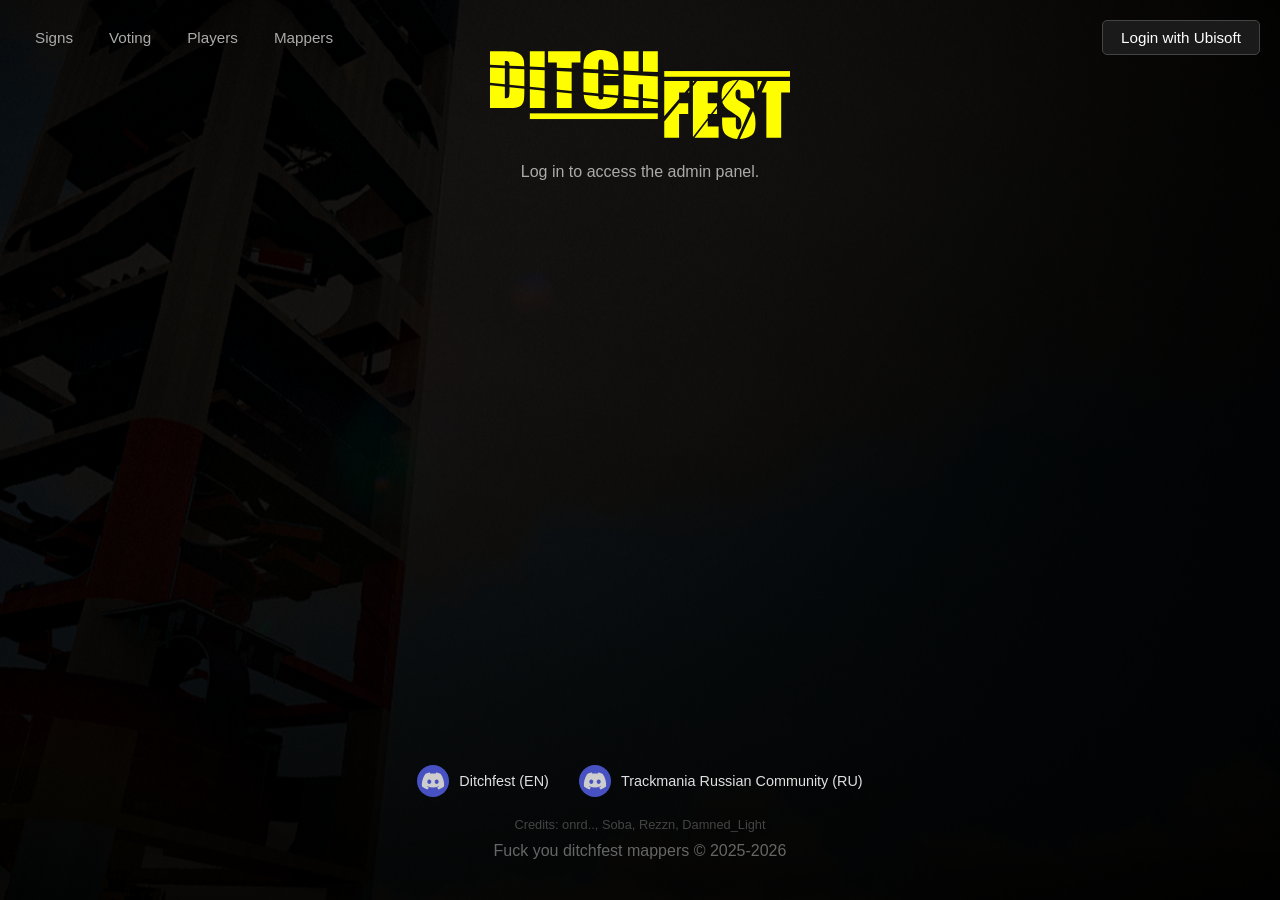
==== admin.html @ 95cf868f "Added admin panel with user management and role-based access control." ====
<!DOCTYPE html>
<html lang="en">

<head>
        <meta charset="UTF-8">
        <meta name="viewport" content="width=device-width, initial-scale=1.0">
        <title>Admin — Ditchfest Signs</title>
        <link rel="stylesheet" href="./css/style.css">
</head>

<body>
        <div class="content-wrapper">
                <nav class="nav-bar">
                        <a href="index.html" class="nav-link">Signs</a>
                        <a href="voting.html" class="nav-link">Voting</a>
                        <a href="top-players.html" class="nav-link">Players</a>
                        <a href="top-mappers.html" class="nav-link">Mappers</a>
                </nav>
                <div class="auth-bar" id="auth-bar"></div>
                <div class="logo-container">
                        <a href="index.html">
                                <img src="res/DitchFest_logo.svg" alt="Ditchfest Signs" class="main-logo">
                        </a>
                </div>

                <div id="admin-root"></div>
        </div>

        <footer>
                <div class="discord-links">
                        <a href="https://discord.gg/VWaTmrXmh5" target="_blank" class="discord-link-item">
                                <img src="res/discord-sign-logo.svg" alt="Ditchfest" class="discord-icon">
                                <span>Ditchfest (EN)</span>
                        </a>
                        <a href="https://discord.gg/TaPZBp7mTS" target="_blank" class="discord-link-item">
                                <img src="res/discord-sign-logo.svg" alt="Trackmania Russian Community" class="discord-icon">
                                <span>Trackmania Russian Community (RU)</span>
                        </a>
                </div>
                <p class="developer-info">Credits: onrd.., Soba, Rezzn, Damned_Light</p>
                <div class="copyright">
                        Fuck you ditchfest mappers &copy; 2025-2026
                </div>
        </footer>
        <script src="./js/auth.js"></script>
        <script src="./js/admin.js"></script>
</body>

</html>
---- css/style.css ----
body {
    font-family: Arial, sans-serif;
    margin: 0;
    padding: 0;
    color: #e0e0e0;
    background-color: #1a1a1a;
    display: flex;
    flex-direction: column;
    min-height: 100vh;
}

.content-wrapper {
    flex: 1;
    padding: 20px;
}

body::before {
    content: "";
    position: fixed;
    top: 0;
    left: 0;
    width: 100%;
    height: 100%;
    background: linear-gradient(rgba(0, 0, 0, 0.9), rgba(0, 0, 0, 0.9)), url('../res/bckgr2.png') no-repeat center center;
    background-size: cover;
    filter: blur(0px);
    z-index: -1;
    transform: scale(1.25) translate(var(--bg-x, 0), var(--bg-y, 0));
    transition: transform 0.1s ease-out; /* Плавность движения */
    pointer-events: none;
}

.nav-bar {
    position: absolute;
    top: 20px;
    left: 20px;
    display: flex;
    flex-wrap: wrap;
    align-items: center;
    gap: 6px;
    z-index: 10;
}

.nav-link {
    color: #aaaaaa;
    text-decoration: none;
    font-size: 0.95rem;
    padding: 8px 14px;
    border: 1px solid transparent;
    border-radius: 5px;
    transition: color 0.15s, border-color 0.15s;
}

.nav-link:hover {
    color: #fff;
}

.nav-link.active {
    color: #fff;
    background: #1a1a1a;
    border: 1px solid #444;
}

.page-placeholder {
    text-align: center;
    margin: 80px auto;
}

.page-title {
    color: #fff;
    font-size: 2rem;
    margin-bottom: 10px;
}

.auth-bar {
    position: absolute;
    top: 20px;
    right: 20px;
    display: flex;
    align-items: center;
    gap: 12px;
    z-index: 10;
}

/* On narrow screens, let the two corner bars flow normally instead of
   overlapping in the top corners. */
@media (max-width: 760px) {
    .nav-bar,
    .auth-bar {
        position: static;
        justify-content: center;
        margin: 0 auto;
    }

    .auth-bar {
        margin-top: 10px;
    }
}

.auth-user {
    color: #e0e0e0;
    font-size: 0.95rem;
    max-width: 200px;
    overflow: hidden;
    text-overflow: ellipsis;
    white-space: nowrap;
    text-decoration: none;
    border-bottom: 1px solid transparent;
    transition: border-color 0.15s;
}

.auth-user:hover {
    border-bottom: 1px solid #fff;
}

.auth-btn {
    background: #1a1a1a;
    color: #fff;
    border: 1px solid #444;
    border-radius: 5px;
    padding: 8px 18px;
    font-size: 0.95rem;
    cursor: pointer;
    transition: border 0.15s;
}

.auth-btn:hover {
    border: 1px solid #fff;
}

.logo-container {
    text-align: center;
    margin-bottom: 20px;
    margin-top: 30px;
}

.main-logo {
    max-width: 300px;
    width: 90%;
    height: auto;
    opacity: 1.0;
}

footer {
    text-align: center;
    margin-top: 20px;
    padding: 20px 20px 40px 20px;
    color: #666;
}

.copyright {
    margin-top: 10px;
}

.subtitle {
    text-align: center;
    color: #aaaaaa;
}

.gallery {
    display: grid;
    grid-template-columns: repeat(auto-fill, minmax(300px, 1fr));
    gap: 15px;
    justify-items: center;
    align-items: start;
    margin: 30px auto;
    max-width: 1300px; /* Ограничение ширины */
    box-sizing: border-box;
}

.image-container {
    position: relative;
    width: 100%;
    overflow: hidden;
    border-radius: 5px;
    box-shadow: 0 4px 15px rgba(0,0,0,0.5); /* Более выраженная тень */
    cursor: pointer;
    box-sizing: border-box;
    background-color: rgba(255, 255, 255, 0.025); /* Слегка более заметный фон */
    transition: background-color 0.2s;
}

.image-container:hover {
    background-color: rgba(255, 255, 255, 0.1); /* Подсветка при наведении */
}

.image-container img {
    width: 100%;
    height: 100%;
    object-fit: contain; /* Изменено с cover, чтобы прозрачные объекты не обрезались и был виден фон */
}

.notification {
    position: fixed;
    top: 20px;
    left: 50%;
    transform: translateX(-50%);
    background-color: #4CAF50;
    color: white;
    padding: 15px;
    border-radius: 5px;
    opacity: 0;
    transition: opacity 0.3s;
}

.filter-buttons {
    margin: 10px 0;
    display: flex;
    flex-wrap: wrap;
    justify-content: center;
    gap: 12px;
    padding: 0 10px;
}

.filter-buttons.top-level {
    margin-top: 20px;
}

.filter-buttons.bottom-level {
    margin-bottom: 20px;
}

.filter-btn {
    background: #1a1a1a;
    color: #fff;
    border: 1px solid #444;
    border-radius: 5px;
    padding: 10px 22px;
    font-size: 1rem;
    cursor: pointer;
    transition: border 0.15s;
}

.filter-btn:hover,
.filter-btn.active {
    background: #1a1a1a;
    color: #fff;
    border: 1px solid #fff;
}

.accordion-toggle {
    margin: 10px 0;
    text-align: center;
    cursor: pointer;
    color: #aaaaaa;
    text-decoration: underline;
}

.accordion-toggle:hover {
    color: #fff;
}

.accordion-content {
    display: none;
    overflow: hidden;
    transition: max-height 0.3s ease;
}

.accordion-content.open {
    display: block;
}

.developer-info {
    text-align: center;
    color: #444;
    font-size: 0.8rem;
    margin-top: 20px;
    margin-bottom: 0;
}

.discord-links {
    display: flex;
    justify-content: center;
    gap: 30px;
    margin-top: 0;
    flex-wrap: wrap;
}

.discord-link-item {
    display: flex;
    align-items: center;
    gap: 10px;
    text-decoration: none;
    color: #e0e0e0;
    transition: transform 0.2s;
}

.discord-link-item:hover {
    transform: scale(1.05);
}

.discord-link-item span {
    font-size: 0.9rem;
}

.discord-icon {
    width: 32px;
    height: 32px;
    transition: opacity 0.2s;
    opacity: 0.8;
}

.discord-link-item:hover .discord-icon {
    opacity: 1;
}

.profile-card {
    max-width: 480px;
    margin: 40px auto;
    padding: 30px;
    background-color: rgba(255, 255, 255, 0.025);
    border: 1px solid #444;
    border-radius: 8px;
    box-shadow: 0 4px 15px rgba(0, 0, 0, 0.5);
    text-align: center;
}

.profile-title {
    margin-top: 0;
    color: #fff;
    font-size: 1.5rem;
}

.profile-hint {
    color: #aaaaaa;
    margin-bottom: 24px;
}

.profile-row {
    display: flex;
    justify-content: space-between;
    align-items: center;
    gap: 16px;
    padding: 12px 0;
    border-bottom: 1px solid #333;
    text-align: left;
}

.profile-label {
    color: #aaaaaa;
    font-size: 0.9rem;
}

.profile-value {
    color: #e0e0e0;
    overflow: hidden;
    text-overflow: ellipsis;
    white-space: nowrap;
}

.profile-mono {
    font-family: monospace;
    font-size: 0.85rem;
}

.profile-card .auth-btn {
    margin-top: 24px;
}

/* --- Voting: collapsible groups per Ditchfest number --- */
#voting-root {
    max-width: 820px;
    margin: 0 auto;
}

.vote-group {
    border: 1px solid #333;
    border-radius: 6px;
    margin-bottom: 8px;
    background-color: rgba(255, 255, 255, 0.02);
    overflow: hidden;
}

.vote-group-header {
    width: 100%;
    display: flex;
    align-items: center;
    justify-content: space-between;
    gap: 12px;
    background: transparent;
    color: #fff;
    border: none;
    padding: 12px 16px;
    font-size: 1.05rem;
    text-align: left;
    cursor: pointer;
}

.vote-group-header:hover {
    background: rgba(255, 255, 255, 0.04);
}

.vote-group-header::before {
    content: "▸";
    color: #888;
    margin-right: 8px;
    transition: transform 0.15s;
    display: inline-block;
}

.vote-group.open .vote-group-header::before {
    transform: rotate(90deg);
}

.vg-title {
    flex: 1;
}

.vg-count {
    color: #888;
    font-size: 0.8rem;
    font-weight: normal;
}

.vote-group-body {
    display: none;
    border-top: 1px solid #2a2a2a;
}

.vote-group.open .vote-group-body {
    display: block;
}

.map-row {
    display: flex;
    align-items: center;
    gap: 12px;
    padding: 8px 16px;
    border-bottom: 1px solid #242424;
}

.map-row:last-child {
    border-bottom: none;
}

.map-thumb {
    width: 64px;
    height: 36px;
    flex-shrink: 0;
    object-fit: cover;
    border-radius: 3px;
    background-color: #111;
}

.map-info {
    flex: 1;
    min-width: 0;
}

.map-name {
    color: #e0e0e0;
    font-size: 0.95rem;
    white-space: nowrap;
    overflow: hidden;
    text-overflow: ellipsis;
}

.map-author {
    color: #888;
    font-size: 0.8rem;
}

.vote-btn {
    background: #1a1a1a;
    color: #fff;
    border: 1px solid #444;
    border-radius: 5px;
    padding: 8px 14px;
    font-size: 1rem;
    cursor: pointer;
    transition: border 0.15s, background 0.15s;
}

.vote-btn:hover {
    border: 1px solid #fff;
}

.vote-btn.voted {
    background: #2e7d32;
    border-color: #2e7d32;
}

.vote-btn:disabled {
    opacity: 0.6;
    cursor: default;
}

.vote-btn-sm {
    flex-shrink: 0;
    min-width: 56px;
    padding: 6px 12px;
    font-size: 0.9rem;
}

/* Anchors styled as buttons (e.g. Admin panel link) */
a.auth-btn {
    display: inline-block;
    text-decoration: none;
}

/* --- Admin panel --- */
.admin-card {
    max-width: 560px;
    margin: 0 auto 24px auto;
    padding: 24px;
    background-color: rgba(255, 255, 255, 0.025);
    border: 1px solid #333;
    border-radius: 8px;
}

.admin-label {
    display: block;
    color: #aaaaaa;
    font-size: 0.9rem;
    margin-bottom: 8px;
}

.admin-add {
    display: flex;
    gap: 8px;
}

.admin-input {
    flex: 1;
    min-width: 0;
    background: #111;
    color: #e0e0e0;
    border: 1px solid #444;
    border-radius: 5px;
    padding: 9px 12px;
    font-size: 0.9rem;
}

.admin-input:focus {
    outline: none;
    border-color: #fff;
}

.admin-msg {
    margin-top: 10px;
    font-size: 0.85rem;
    color: #aaaaaa;
    min-height: 1em;
}

.admin-err {
    color: #e57373;
}

.admin-list {
    max-width: 560px;
    margin: 0 auto;
}

.admin-row {
    display: flex;
    align-items: center;
    justify-content: space-between;
    gap: 12px;
    padding: 12px 16px;
    border: 1px solid #2a2a2a;
    border-radius: 6px;
    margin-bottom: 8px;
    background-color: rgba(255, 255, 255, 0.02);
}

.admin-info {
    min-width: 0;
}

.admin-name {
    color: #e0e0e0;
}

.admin-id {
    color: #777;
    font-family: monospace;
    font-size: 0.8rem;
    overflow: hidden;
    text-overflow: ellipsis;
}

.admin-remove {
    flex-shrink: 0;
    padding: 6px 14px;
    font-size: 0.85rem;
}

.admin-remove:hover {
    border-color: #e57373;
}

/* --- Mappers leaderboard --- */
.leaderboard {
    max-width: 640px;
    margin: 30px auto;
    width: 100%;
    border-collapse: collapse;
    background-color: rgba(255, 255, 255, 0.025);
    border: 1px solid #333;
    border-radius: 8px;
    overflow: hidden;
}

.leaderboard th,
.leaderboard td {
    padding: 12px 16px;
    text-align: left;
    border-bottom: 1px solid #2a2a2a;
}

.leaderboard th {
    color: #aaaaaa;
    font-size: 0.85rem;
    text-transform: uppercase;
    letter-spacing: 0.05em;
}

.leaderboard td {
    color: #e0e0e0;
}

.leaderboard tbody tr:hover {
    background-color: rgba(255, 255, 255, 0.04);
}

.lb-rank {
    width: 48px;
    color: #888;
}

.lb-votes {
    text-align: right;
    width: 80px;
    font-weight: bold;
}

.leaderboard th.lb-votes {
    text-align: right;
}
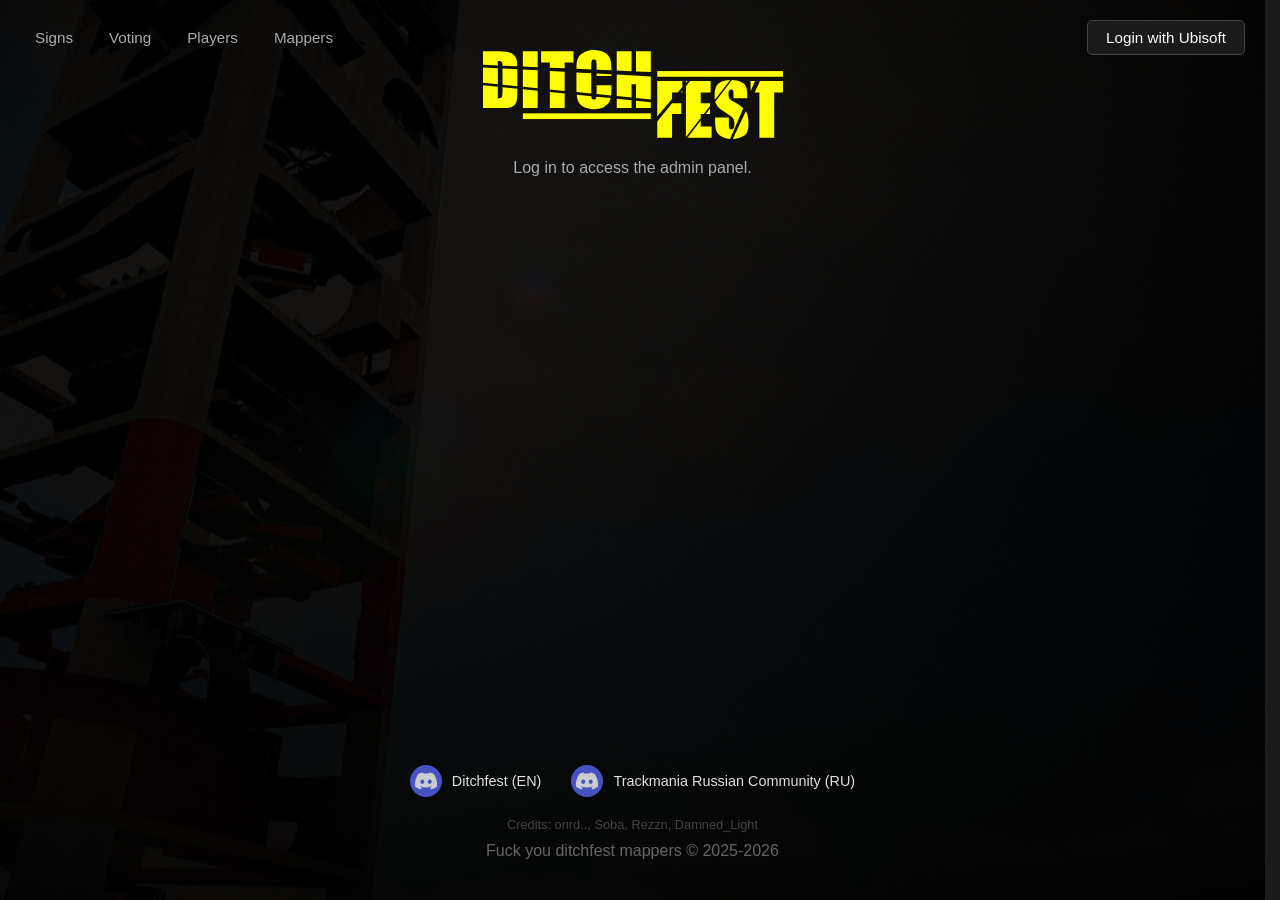
==== commit 7396bd76: "Extracted shared background movement effect into `js/background.js`, added it to all pages, wrapped " ====
--- a/admin.html
+++ b/admin.html
@@ -42,6 +42,7 @@
                         Fuck you ditchfest mappers &copy; 2025-2026
                 </div>
         </footer>
+        <script src="./js/background.js"></script>
         <script src="./js/auth.js"></script>
         <script src="./js/admin.js"></script>
 </body>
--- a/css/style.css
+++ b/css/style.css
@@ -1,3 +1,9 @@
+html {
+    /* Reserve the scrollbar track on every page so centred content (the logo)
+       does not shift horizontally between short and scrollable pages. */
+    scrollbar-gutter: stable;
+}
+
 body {
     font-family: Arial, sans-serif;
     margin: 0;
@@ -129,14 +135,24 @@
 }
 
 .logo-container {
-    text-align: center;
+    display: flex;
+    justify-content: center;
     margin-bottom: 20px;
     margin-top: 30px;
 }
 
+/* The logo is wrapped in a link on every page; keep the anchor from adding
+   inline-baseline slack so the logo sits identically page to page. */
+.logo-container a {
+    display: block;
+    width: 90%;
+    max-width: 300px;
+    line-height: 0;
+}
+
 .main-logo {
-    max-width: 300px;
-    width: 90%;
+    display: block;
+    width: 100%;
     height: auto;
     opacity: 1.0;
 }
@@ -201,6 +217,10 @@
     border-radius: 5px;
     opacity: 0;
     transition: opacity 0.3s;
+    /* Invisible but still laid out — without this it swallows clicks on the
+       nav links it overlaps once the nav bar is centred on narrow screens. */
+    pointer-events: none;
+    z-index: 20;
 }
 
 .filter-buttons {
@@ -498,6 +518,29 @@
     text-decoration: none;
 }
 
+/* Admin status badge — shown only to admins (e.g. on the profile card) */
+.admin-badge {
+    display: inline-block;
+    margin-top: 24px;
+    padding: 6px 16px;
+    background: #2e7d32;
+    color: #fff;
+    border-radius: 999px;
+    font-size: 0.85rem;
+    font-weight: bold;
+    letter-spacing: 0.03em;
+    text-transform: uppercase;
+    text-decoration: none;
+}
+
+.admin-badge::before {
+    content: "★ ";
+}
+
+.admin-badge:hover {
+    background: #388e3c;
+}
+
 /* --- Admin panel --- */
 .admin-card {
     max-width: 560px;
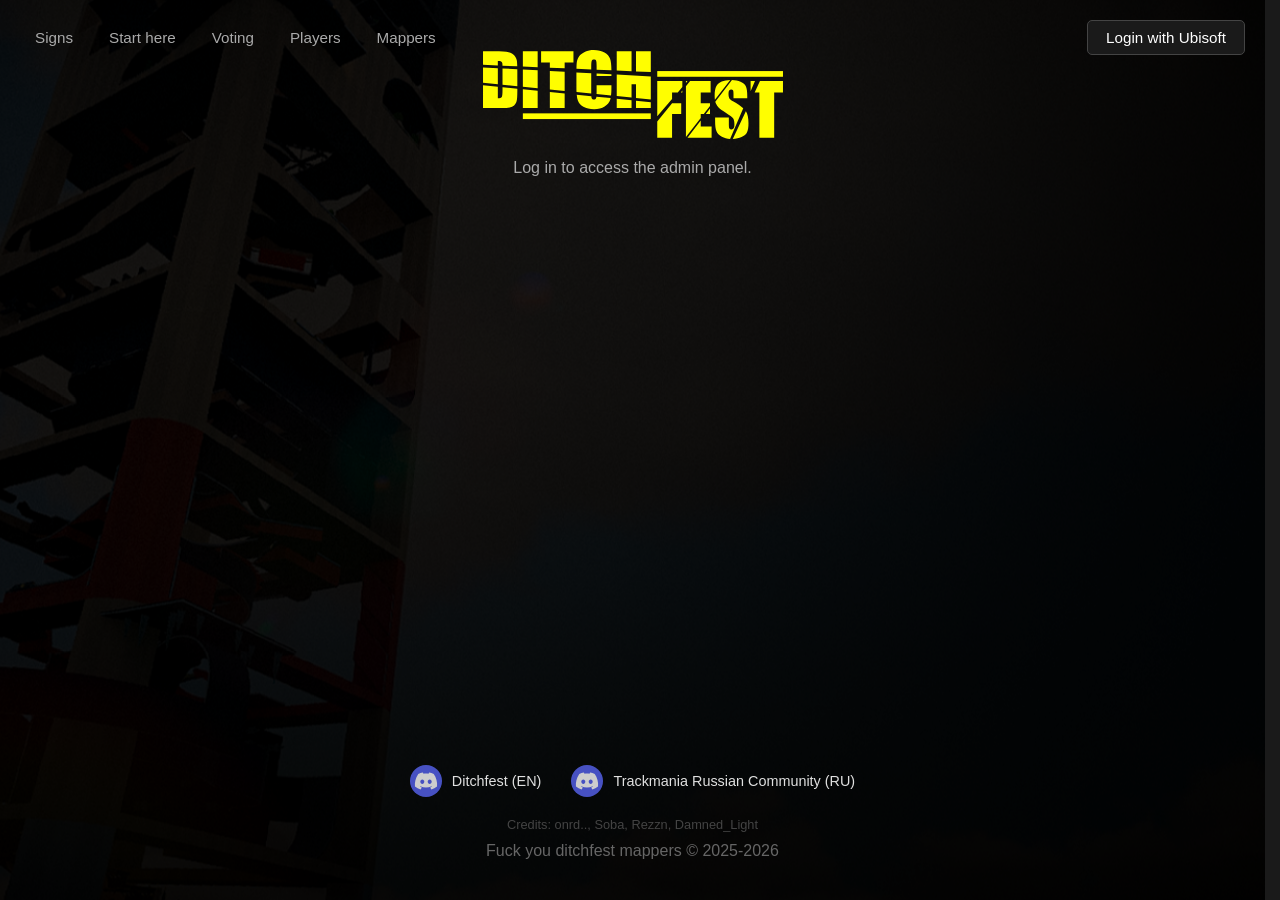
==== commit 67371629: "Add newcomer onboarding, mapper pages and achievements Voting used to happen in Discord; on the site" ====
--- a/admin.html
+++ b/admin.html
@@ -12,6 +12,7 @@
         <div class="content-wrapper">
                 <nav class="nav-bar">
                         <a href="index.html" class="nav-link">Signs</a>
+                        <a href="onboarding.html" class="nav-link">Start here</a>
                         <a href="voting.html" class="nav-link">Voting</a>
                         <a href="top-players.html" class="nav-link">Players</a>
                         <a href="top-mappers.html" class="nav-link">Mappers</a>
--- a/css/style.css
+++ b/css/style.css
@@ -462,6 +462,44 @@
     background-color: #111;
 }
 
+/* Floating full-size preview of the hovered map thumbnail (js/voting.js).
+   Positioned via transform from the top-left corner of the viewport. */
+.map-preview {
+    position: fixed;
+    top: 0;
+    left: 0;
+    width: 420px;
+    max-width: 60vw;
+    padding: 4px;
+    background-color: #111;
+    border: 1px solid #444;
+    border-radius: 6px;
+    box-shadow: 0 8px 30px rgba(0, 0, 0, 0.7);
+    opacity: 0;
+    visibility: hidden;
+    transition: opacity 0.12s;
+    pointer-events: none;
+    z-index: 100;
+}
+
+.map-preview.visible {
+    opacity: 1;
+    visibility: visible;
+}
+
+.map-preview img {
+    display: block;
+    width: 100%;
+    height: auto;
+    border-radius: 3px;
+}
+
+@media (hover: hover) {
+    .map-thumb {
+        cursor: zoom-in;
+    }
+}
+
 .map-info {
     flex: 1;
     min-width: 0;
@@ -680,4 +718,379 @@
 
 .leaderboard th.lb-votes {
     text-align: right;
+}
+
+/* Whole leaderboard rows lead to the mapper page (js/mappers.js) */
+.lb-link {
+    cursor: pointer;
+}
+
+.lb-name {
+    color: #e0e0e0;
+    text-decoration: none;
+    border-bottom: 1px solid transparent;
+}
+
+.lb-link:hover .lb-name {
+    color: #fff;
+    border-bottom-color: #666;
+}
+
+/* --- Achievements (js/achievements.js: profile, mapper page, onboarding) --- */
+.ach-grid {
+    display: grid;
+    grid-template-columns: repeat(auto-fill, minmax(260px, 1fr));
+    gap: 10px;
+    margin: 16px 0;
+    text-align: left;
+}
+
+.ach-item {
+    display: flex;
+    align-items: center;
+    gap: 12px;
+    padding: 12px 14px;
+    border: 1px solid #333;
+    border-radius: 6px;
+    background-color: rgba(255, 255, 255, 0.02);
+}
+
+.ach-icon {
+    font-size: 1.6rem;
+    line-height: 1;
+    flex-shrink: 0;
+}
+
+.ach-body {
+    min-width: 0;
+}
+
+.ach-name {
+    color: #fff;
+    font-size: 0.95rem;
+}
+
+.ach-desc {
+    color: #888;
+    font-size: 0.8rem;
+    margin-top: 2px;
+}
+
+.ach-empty {
+    color: #777;
+    font-size: 0.9rem;
+    margin: 16px 0;
+}
+
+/* --- Mapper page (mapper.html) --- */
+#mapper-root {
+    max-width: 820px;
+    margin: 0 auto;
+}
+
+.mapper-card {
+    padding: 24px;
+    border: 1px solid #444;
+    border-radius: 8px;
+    background-color: rgba(255, 255, 255, 0.025);
+    box-shadow: 0 4px 15px rgba(0, 0, 0, 0.5);
+    text-align: center;
+}
+
+.mapper-name {
+    margin: 0;
+    color: #fff;
+    font-size: 1.8rem;
+    overflow-wrap: anywhere;
+}
+
+.mapper-stats {
+    display: flex;
+    justify-content: center;
+    flex-wrap: wrap;
+    gap: 32px;
+    margin-top: 20px;
+}
+
+.mapper-stat-value {
+    color: #fff;
+    font-size: 1.5rem;
+    font-weight: bold;
+}
+
+.mapper-stat-label {
+    color: #888;
+    font-size: 0.8rem;
+    text-transform: uppercase;
+    letter-spacing: 0.05em;
+}
+
+.mapper-id {
+    margin-top: 20px;
+    color: #555;
+    font-family: monospace;
+    font-size: 0.75rem;
+    overflow-wrap: anywhere;
+}
+
+.mapper-section {
+    color: #aaaaaa;
+    font-size: 0.85rem;
+    text-transform: uppercase;
+    letter-spacing: 0.05em;
+    margin: 32px 0 0 0;
+}
+
+.mapper-maps {
+    border: 1px solid #333;
+    border-radius: 6px;
+    background-color: rgba(255, 255, 255, 0.02);
+    margin-top: 16px;
+    overflow: hidden;
+}
+
+.map-votes {
+    flex-shrink: 0;
+    color: #e0e0e0;
+    font-size: 0.9rem;
+    font-weight: bold;
+    min-width: 56px;
+    text-align: right;
+}
+
+.mapper-back {
+    color: #888;
+    text-decoration: none;
+}
+
+.mapper-back:hover {
+    color: #fff;
+}
+
+/* --- Onboarding (onboarding.html) --- */
+#onboarding-root {
+    max-width: 900px;
+    margin: 0 auto;
+}
+
+.ob-card-panel {
+    max-width: 560px;
+    margin: 40px auto;
+    padding: 30px;
+    border: 1px solid #444;
+    border-radius: 8px;
+    background-color: rgba(255, 255, 255, 0.025);
+    box-shadow: 0 4px 15px rgba(0, 0, 0, 0.5);
+    text-align: center;
+}
+
+.ob-title {
+    color: #fff;
+    font-size: 1.6rem;
+    margin: 0 0 10px 0;
+}
+
+.ob-lead {
+    color: #aaaaaa;
+    font-size: 0.95rem;
+    line-height: 1.5;
+    margin: 0 0 20px 0;
+}
+
+.ob-note {
+    color: #e57373;
+    font-size: 0.85rem;
+}
+
+.ob-head {
+    display: flex;
+    align-items: center;
+    gap: 14px;
+    margin-bottom: 24px;
+}
+
+.ob-step {
+    color: #888;
+    font-size: 0.8rem;
+    white-space: nowrap;
+}
+
+.ob-bar {
+    flex: 1;
+    height: 6px;
+    border-radius: 3px;
+    background-color: #2a2a2a;
+    overflow: hidden;
+}
+
+.ob-bar-fill {
+    height: 100%;
+    background-color: #2e7d32;
+    transition: width 0.3s ease;
+}
+
+.ob-grid {
+    display: grid;
+    grid-template-columns: repeat(auto-fill, minmax(240px, 1fr));
+    gap: 12px;
+    margin: 20px 0 28px 0;
+}
+
+/* Each map is a button so it is keyboard-reachable; clicking anywhere on the
+   card is the like toggle. */
+.ob-map {
+    display: flex;
+    flex-direction: column;
+    padding: 0;
+    border: 1px solid #333;
+    border-radius: 6px;
+    background-color: rgba(255, 255, 255, 0.02);
+    color: inherit;
+    font: inherit;
+    text-align: left;
+    cursor: pointer;
+    overflow: hidden;
+    position: relative;
+    transition: border-color 0.15s, background-color 0.15s;
+}
+
+.ob-map:hover {
+    border-color: #666;
+    background-color: rgba(255, 255, 255, 0.05);
+}
+
+.ob-map.liked {
+    border-color: #2e7d32;
+    background-color: rgba(46, 125, 50, 0.15);
+}
+
+.ob-map:disabled {
+    opacity: 0.6;
+    cursor: default;
+}
+
+.ob-thumb {
+    width: 100%;
+    aspect-ratio: 16 / 9;
+    object-fit: cover;
+    background-color: #111;
+    display: block;
+}
+
+.ob-map-info {
+    padding: 10px 12px;
+    min-width: 0;
+}
+
+.ob-map-name {
+    color: #e0e0e0;
+    font-size: 0.95rem;
+    white-space: nowrap;
+    overflow: hidden;
+    text-overflow: ellipsis;
+}
+
+.ob-map-author {
+    color: #888;
+    font-size: 0.8rem;
+    white-space: nowrap;
+    overflow: hidden;
+    text-overflow: ellipsis;
+}
+
+.ob-mark {
+    position: absolute;
+    top: 8px;
+    right: 8px;
+    width: 28px;
+    height: 28px;
+    display: flex;
+    align-items: center;
+    justify-content: center;
+    border-radius: 50%;
+    background-color: rgba(0, 0, 0, 0.65);
+    border: 1px solid #444;
+    color: #fff;
+    font-size: 0.95rem;
+}
+
+.ob-map.liked .ob-mark {
+    background-color: #2e7d32;
+    border-color: #2e7d32;
+}
+
+.ob-controls {
+    display: flex;
+    align-items: center;
+    justify-content: center;
+    flex-wrap: wrap;
+    gap: 12px;
+    margin: 24px 0 40px 0;
+}
+
+.ob-controls .ob-next {
+    border-color: #2e7d32;
+    background-color: #2e7d32;
+}
+
+.ob-controls .ob-next:hover {
+    border-color: #fff;
+}
+
+.ob-controls .auth-btn:disabled {
+    opacity: 0.4;
+    cursor: default;
+}
+
+.ob-controls .auth-btn:disabled:hover {
+    border-color: #444;
+}
+
+.ob-later {
+    color: #888;
+    font-size: 0.85rem;
+    text-decoration: none;
+}
+
+.ob-later:hover {
+    color: #fff;
+}
+
+.ob-unlocked {
+    margin-top: 8px;
+    color: #81c784;
+    font-size: 0.8rem;
+    text-transform: uppercase;
+    letter-spacing: 0.08em;
+}
+
+.ob-card-panel .ach-item {
+    margin-top: 10px;
+    text-align: left;
+}
+
+/* --- Profile extras (achievements + shortcuts) --- */
+.profile-links {
+    display: flex;
+    flex-wrap: wrap;
+    justify-content: center;
+    gap: 10px;
+    margin-top: 24px;
+}
+
+/* The card gives every button a top margin; inside the row the gap does that. */
+.profile-links .auth-btn {
+    margin-top: 0;
+}
+
+.profile-section {
+    color: #aaaaaa;
+    font-size: 0.85rem;
+    text-transform: uppercase;
+    letter-spacing: 0.05em;
+    margin: 28px 0 0 0;
+}
+
+.profile-card .ach-grid {
+    grid-template-columns: 1fr;
 }
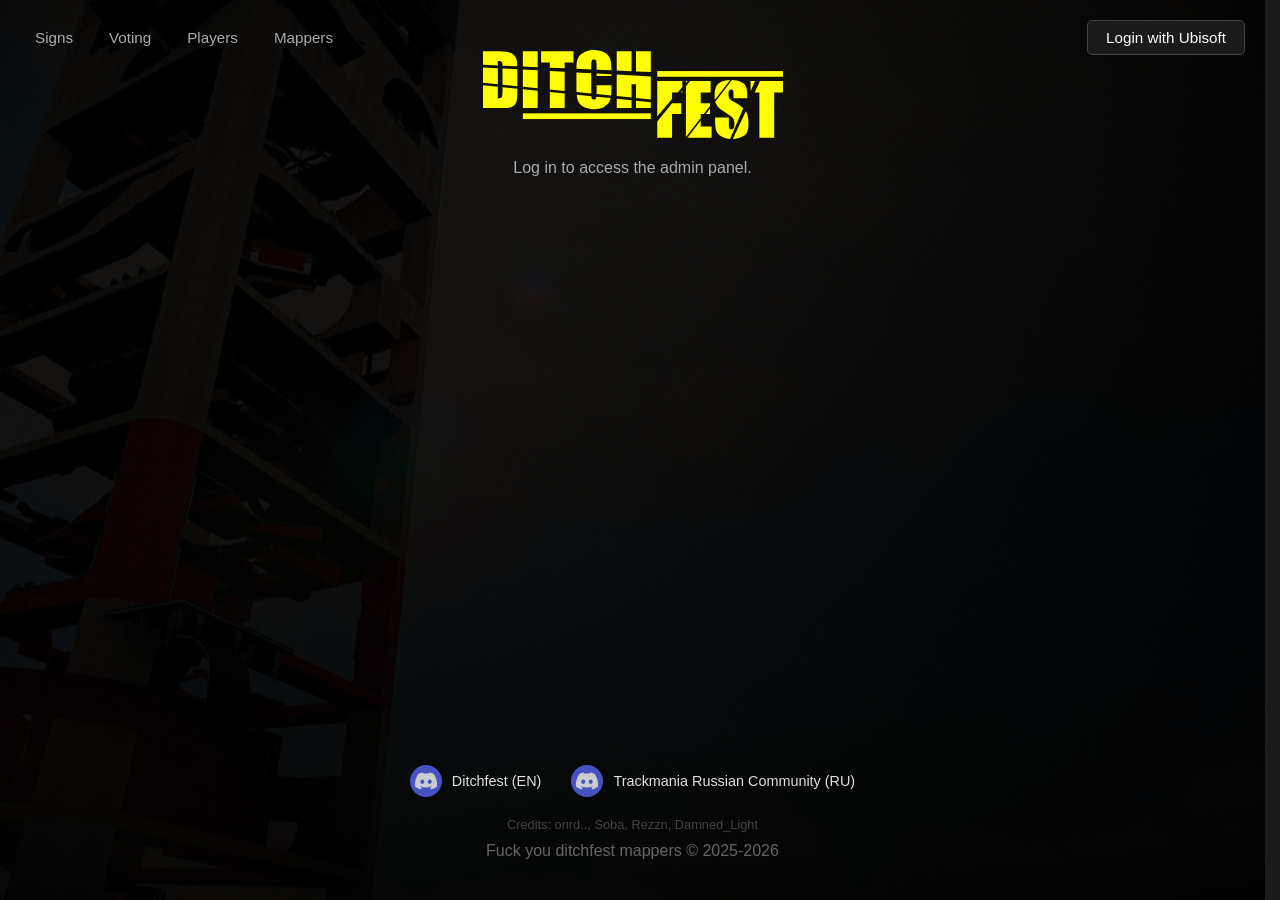
==== commit acfb77be: "Drop Start here from the nav bar Onboarding is reached from your own account page instead, where the" ====
--- a/admin.html
+++ b/admin.html
@@ -12,7 +12,6 @@
         <div class="content-wrapper">
                 <nav class="nav-bar">
                         <a href="index.html" class="nav-link">Signs</a>
-                        <a href="onboarding.html" class="nav-link">Start here</a>
                         <a href="voting.html" class="nav-link">Voting</a>
                         <a href="top-players.html" class="nav-link">Players</a>
                         <a href="top-mappers.html" class="nav-link">Mappers</a>
--- a/css/style.css
+++ b/css/style.css
@@ -322,59 +322,6 @@
 
 .discord-link-item:hover .discord-icon {
     opacity: 1;
-}
-
-.profile-card {
-    max-width: 480px;
-    margin: 40px auto;
-    padding: 30px;
-    background-color: rgba(255, 255, 255, 0.025);
-    border: 1px solid #444;
-    border-radius: 8px;
-    box-shadow: 0 4px 15px rgba(0, 0, 0, 0.5);
-    text-align: center;
-}
-
-.profile-title {
-    margin-top: 0;
-    color: #fff;
-    font-size: 1.5rem;
-}
-
-.profile-hint {
-    color: #aaaaaa;
-    margin-bottom: 24px;
-}
-
-.profile-row {
-    display: flex;
-    justify-content: space-between;
-    align-items: center;
-    gap: 16px;
-    padding: 12px 0;
-    border-bottom: 1px solid #333;
-    text-align: left;
-}
-
-.profile-label {
-    color: #aaaaaa;
-    font-size: 0.9rem;
-}
-
-.profile-value {
-    color: #e0e0e0;
-    overflow: hidden;
-    text-overflow: ellipsis;
-    white-space: nowrap;
-}
-
-.profile-mono {
-    font-family: monospace;
-    font-size: 0.85rem;
-}
-
-.profile-card .auth-btn {
-    margin-top: 24px;
 }
 
 /* --- Voting: collapsible groups per Ditchfest number --- */
@@ -746,6 +693,7 @@
 }
 
 .ach-item {
+    position: relative;
     display: flex;
     align-items: center;
     gap: 12px;
@@ -753,6 +701,36 @@
     border: 1px solid #333;
     border-radius: 6px;
     background-color: rgba(255, 255, 255, 0.02);
+}
+
+/* Not earned yet. Drained of colour but fully opaque — a locked badge should
+   read as "still to get", not as disabled UI you can barely see. */
+.ach-item.locked {
+    filter: grayscale(1);
+    border-style: dashed;
+}
+
+.ach-item.locked .ach-name {
+    color: #999;
+}
+
+/* Unlock condition on hover (data-hint is set in js/achievements.js) */
+.ach-item[data-hint]:hover::after {
+    content: attr(data-hint);
+    position: absolute;
+    left: 0;
+    right: 0;
+    bottom: calc(100% + 6px);
+    padding: 8px 10px;
+    background-color: #111;
+    border: 1px solid #444;
+    border-radius: 5px;
+    color: #e0e0e0;
+    font-size: 0.8rem;
+    line-height: 1.35;
+    box-shadow: 0 8px 24px rgba(0, 0, 0, 0.7);
+    pointer-events: none;
+    z-index: 50;
 }
 
 .ach-icon {
@@ -1069,28 +1047,30 @@
     text-align: left;
 }
 
-/* --- Profile extras (achievements + shortcuts) --- */
-.profile-links {
+/* Shown only when you open your own account page (js/mapper.js) */
+.mapper-owner {
+    margin-top: 24px;
+    padding-top: 20px;
+    border-top: 1px solid #333;
+}
+
+.mapper-you {
+    color: #888;
+    font-size: 0.8rem;
+    text-transform: uppercase;
+    letter-spacing: 0.05em;
+    margin-bottom: 14px;
+}
+
+.mapper-owner-actions {
     display: flex;
     flex-wrap: wrap;
+    align-items: center;
     justify-content: center;
     gap: 10px;
-    margin-top: 24px;
-}
-
-/* The card gives every button a top margin; inside the row the gap does that. */
-.profile-links .auth-btn {
+}
+
+/* The badge is a standalone block elsewhere; in this row the gap spaces it. */
+.mapper-owner-actions .admin-badge {
     margin-top: 0;
-}
-
-.profile-section {
-    color: #aaaaaa;
-    font-size: 0.85rem;
-    text-transform: uppercase;
-    letter-spacing: 0.05em;
-    margin: 28px 0 0 0;
-}
-
-.profile-card .ach-grid {
-    grid-template-columns: 1fr;
 }
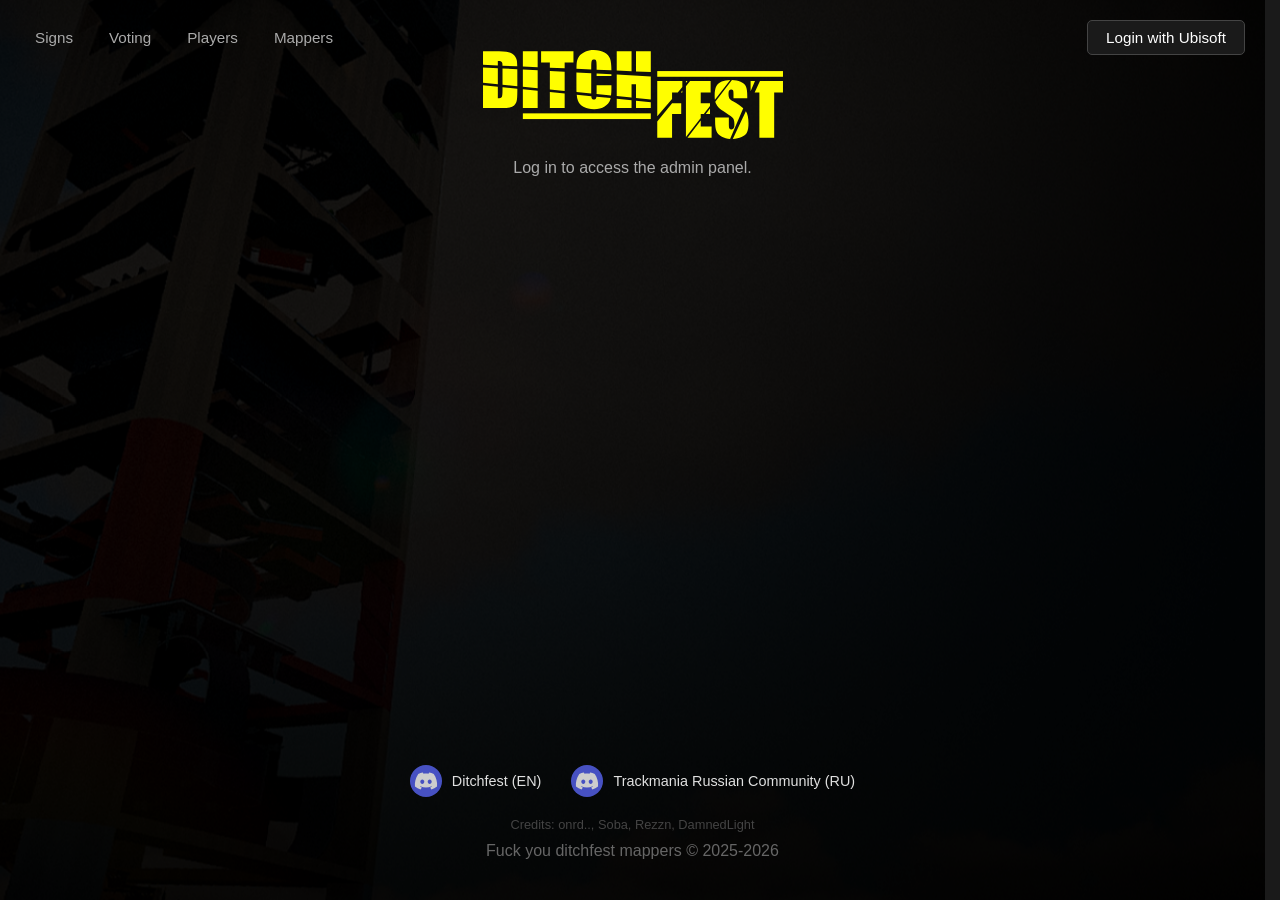
==== commit c59b184e: "Refactor the frontend onto shared core and layout modules Every page carried its own copy of the nav" ====
--- a/admin.html
+++ b/admin.html
@@ -10,40 +10,17 @@
 
 <body>
         <div class="content-wrapper">
-                <nav class="nav-bar">
-                        <a href="index.html" class="nav-link">Signs</a>
-                        <a href="voting.html" class="nav-link">Voting</a>
-                        <a href="top-players.html" class="nav-link">Players</a>
-                        <a href="top-mappers.html" class="nav-link">Mappers</a>
-                </nav>
-                <div class="auth-bar" id="auth-bar"></div>
-                <div class="logo-container">
-                        <a href="index.html">
-                                <img src="res/DitchFest_logo.svg" alt="Ditchfest Signs" class="main-logo">
-                        </a>
-                </div>
+                <!-- Nav, auth widget and logo are rendered by js/layout.js -->
+                <div id="site-header"></div>
 
                 <div id="admin-root"></div>
         </div>
 
-        <footer>
-                <div class="discord-links">
-                        <a href="https://discord.gg/VWaTmrXmh5" target="_blank" class="discord-link-item">
-                                <img src="res/discord-sign-logo.svg" alt="Ditchfest" class="discord-icon">
-                                <span>Ditchfest (EN)</span>
-                        </a>
-                        <a href="https://discord.gg/TaPZBp7mTS" target="_blank" class="discord-link-item">
-                                <img src="res/discord-sign-logo.svg" alt="Trackmania Russian Community" class="discord-icon">
-                                <span>Trackmania Russian Community (RU)</span>
-                        </a>
-                </div>
-                <p class="developer-info">Credits: onrd.., Soba, Rezzn, Damned_Light</p>
-                <div class="copyright">
-                        Fuck you ditchfest mappers &copy; 2025-2026
-                </div>
-        </footer>
+        <footer id="site-footer"></footer>
+
+        <script src="./js/core.js"></script>
+        <script src="./js/layout.js"></script>
         <script src="./js/background.js"></script>
-        <script src="./js/auth.js"></script>
         <script src="./js/admin.js"></script>
 </body>
 
--- a/css/style.css
+++ b/css/style.css
@@ -703,15 +703,48 @@
     background-color: rgba(255, 255, 255, 0.02);
 }
 
-/* Not earned yet. Drained of colour but fully opaque — a locked badge should
-   read as "still to get", not as disabled UI you can barely see. */
+/* Earned: green, the same colour a cast vote uses elsewhere on the site. */
+.ach-item.earned {
+    border-color: #2e7d32;
+    background-color: rgba(46, 125, 50, 0.12);
+}
+
+/* Not earned yet. Fully opaque — a locked badge should read as "still to get",
+   not as disabled UI you can barely see — but flat, dashed and colourless so it
+   cannot be mistaken for an earned one at a glance. */
 .ach-item.locked {
-    filter: grayscale(1);
     border-style: dashed;
+    border-color: #3a3a3a;
+    background-color: rgba(0, 0, 0, 0.35);
+}
+
+/* Only the emoji is desaturated; greying the whole card would drag the tooltip
+   down with it. */
+.ach-item.locked .ach-icon {
+    filter: grayscale(1) brightness(0.8);
 }
 
 .ach-item.locked .ach-name {
-    color: #999;
+    color: #8a8a8a;
+}
+
+.ach-item.locked .ach-desc {
+    color: #5c5c5c;
+}
+
+.ach-status {
+    margin-top: 5px;
+    font-size: 0.7rem;
+    text-transform: uppercase;
+    letter-spacing: 0.08em;
+}
+
+.ach-item.earned .ach-status {
+    color: #81c784;
+}
+
+.ach-item.locked .ach-status {
+    color: #6b6b6b;
 }
 
 /* Unlock condition on hover (data-hint is set in js/achievements.js) */
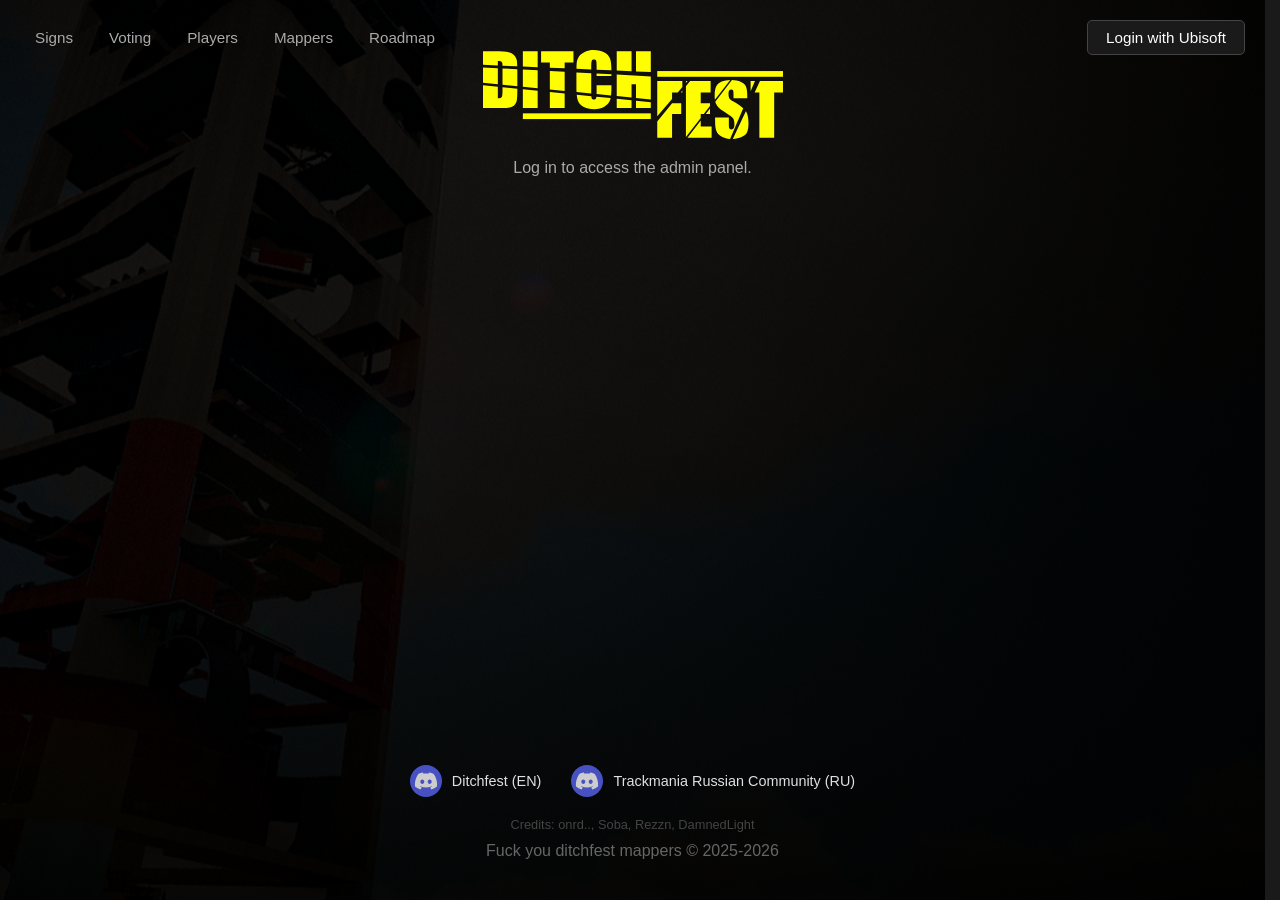
==== commit 17f5008f: "small updates" ====
--- a/admin.html
+++ b/admin.html
@@ -4,7 +4,8 @@
 <head>
         <meta charset="UTF-8">
         <meta name="viewport" content="width=device-width, initial-scale=1.0">
-        <title>Admin — Ditchfest Signs</title>
+        <title>Ditchfest Admin</title>
+        <link rel="icon" href="./res/favicon.svg" type="image/svg+xml">
         <link rel="stylesheet" href="./css/style.css">
 </head>
 
--- a/css/style.css
+++ b/css/style.css
@@ -497,6 +497,58 @@
     font-size: 0.9rem;
 }
 
+/* Floating list of who voted for a map, shown on hovering its vote button
+   (js/voting.js, js/mapper.js). Same positioning scheme as .map-preview:
+   fixed, placed via transform from the top-left corner of the viewport. */
+.voters-popover {
+    position: fixed;
+    top: 0;
+    left: 0;
+    min-width: 160px;
+    max-width: 260px;
+    max-height: 220px;
+    overflow-y: auto;
+    padding: 8px 10px;
+    background-color: #111;
+    border: 1px solid #444;
+    border-radius: 6px;
+    box-shadow: 0 8px 30px rgba(0, 0, 0, 0.7);
+    opacity: 0;
+    visibility: hidden;
+    transition: opacity 0.12s;
+    pointer-events: none;
+    z-index: 100;
+}
+
+.voters-popover.visible {
+    opacity: 1;
+    visibility: visible;
+}
+
+.voters-status {
+    color: #888;
+    font-size: 0.8rem;
+}
+
+.voters-list {
+    list-style: none;
+    margin: 0;
+    padding: 0;
+}
+
+.voters-item {
+    padding: 3px 0;
+    color: #e0e0e0;
+    font-size: 0.85rem;
+    white-space: nowrap;
+    overflow: hidden;
+    text-overflow: ellipsis;
+}
+
+.voters-item + .voters-item {
+    border-top: 1px solid #242424;
+}
+
 /* Anchors styled as buttons (e.g. Admin panel link) */
 a.auth-btn {
     display: inline-block;
@@ -1106,4 +1158,119 @@
 /* The badge is a standalone block elsewhere; in this row the gap spaces it. */
 .mapper-owner-actions .admin-badge {
     margin-top: 0;
+}
+
+.map-name,
+.ob-map-name {
+    color: inherit;
+    text-decoration: none;
+}
+.map-name:hover,
+.ob-map-name:hover {
+    text-decoration: underline;
+}
+
+/* --- Roadmap (roadmap.html) --- */
+#roadmap-root {
+    max-width: 720px;
+    margin: 0 auto;
+}
+
+.roadmap-group {
+    margin: 32px 0 0 0;
+    border: 1px solid #333;
+    border-radius: 8px;
+    background-color: rgba(255, 255, 255, 0.025);
+    overflow: hidden;
+}
+
+.roadmap-heading {
+    display: flex;
+    flex-wrap: wrap;
+    align-items: center;
+    gap: 12px;
+    margin: 0;
+    padding: 14px 18px;
+    color: #fff;
+    font-size: 1.05rem;
+    font-weight: normal;
+    border-bottom: 1px solid #2a2a2a;
+}
+
+.roadmap-badge {
+    display: inline-block;
+    padding: 4px 10px;
+    border-radius: 999px;
+    font-size: 0.75rem;
+    font-weight: bold;
+    letter-spacing: 0.04em;
+    text-transform: uppercase;
+    flex-shrink: 0;
+}
+
+.roadmap-badge-short {
+    background-color: #2e7d32;
+    color: #fff;
+}
+
+.roadmap-badge-mid {
+    background-color: #1565c0;
+    color: #fff;
+}
+
+.roadmap-badge-long {
+    background-color: #6a1b9a;
+    color: #fff;
+}
+
+.roadmap-list {
+    list-style: none;
+    margin: 0;
+    padding: 0;
+}
+
+.roadmap-item {
+    position: relative;
+    padding: 12px 18px 12px 36px;
+    color: #e0e0e0;
+    font-size: 0.95rem;
+    line-height: 1.45;
+    border-bottom: 1px solid #242424;
+}
+
+.roadmap-item:last-child {
+    border-bottom: none;
+}
+
+.roadmap-item::before {
+    content: "○";
+    position: absolute;
+    left: 16px;
+    color: #666;
+    font-size: 0.85rem;
+}
+
+.roadmap-item.done {
+    color: #888;
+    text-decoration: line-through;
+}
+
+.roadmap-item.done::before {
+    content: "✓";
+    color: #81c784;
+}
+
+.roadmap-item.muted {
+    color: #666;
+    font-style: italic;
+}
+
+.roadmap-item.muted::before {
+    content: "–";
+    color: #444;
+}
+
+.roadmap-badge-plan {
+    background-color: #5d4037;
+    color: #fff;
 }
